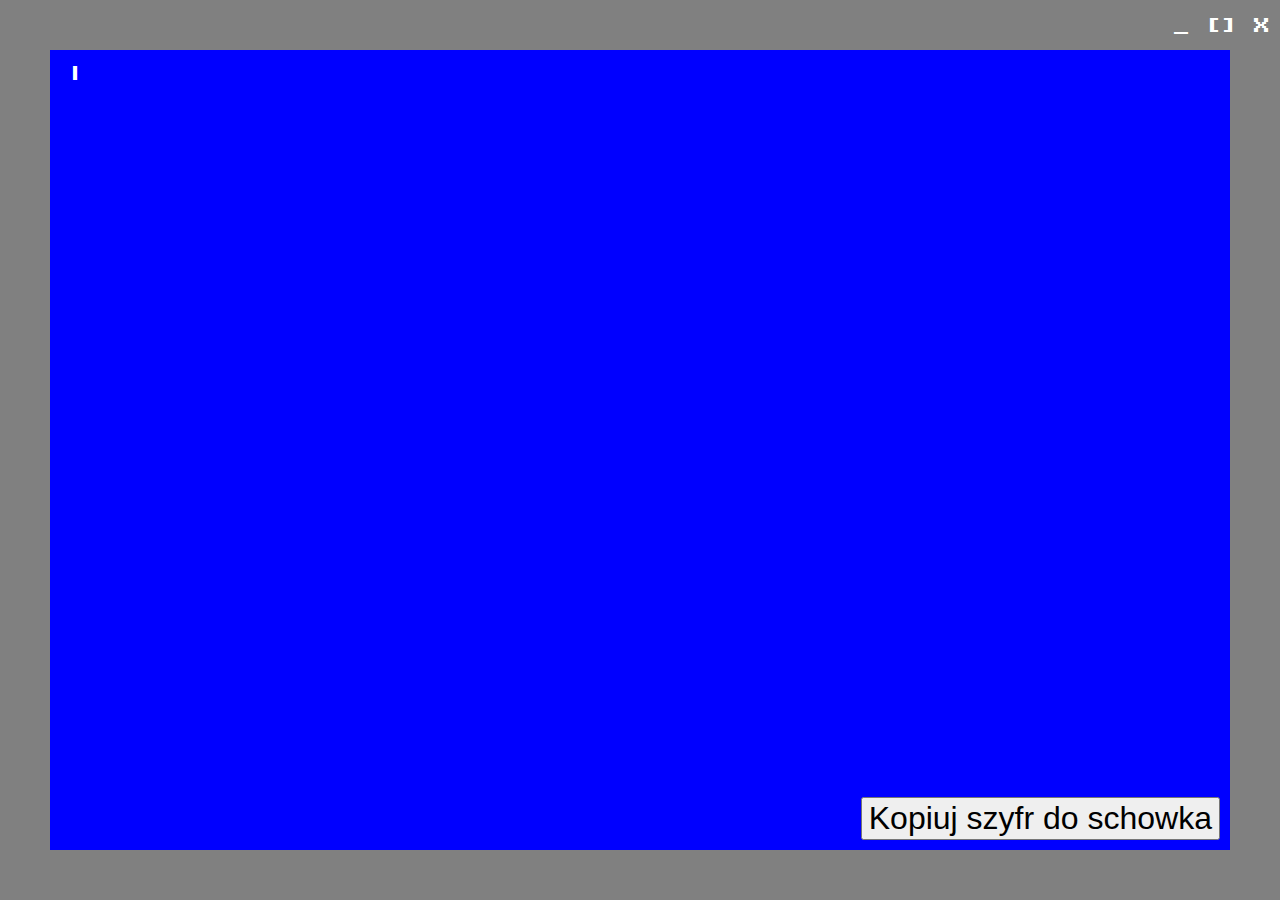
==== easterEgg/index.html @ cc3f00a9 "add easterEgg" ====
<!doctype html><html lang="en"><head><meta charset="utf-8"/><link rel="shortcut icon" href="/easterEgg/favicon.ico"/><link href="https://fonts.googleapis.com/css?family=Press+Start+2P&display=swap" rel="stylesheet"><meta name="viewport" content="width=device-width,initial-scale=1"/><meta name="theme-color" content="#000000"/><meta name="description" content="Web site created using create-react-app"/><link rel="apple-touch-icon" href="logo192.png"/><link rel="manifest" href="/easterEgg/manifest.json"/><title>React App</title><link href="/easterEgg/static/css/main.8b114f85.chunk.css" rel="stylesheet"></head><body><noscript>You need to enable JavaScript to run this app.</noscript><div id="root"></div><script>!function(f){function e(e){for(var r,t,n=e[0],o=e[1],u=e[2],a=0,l=[];a<n.length;a++)t=n[a],Object.prototype.hasOwnProperty.call(p,t)&&p[t]&&l.push(p[t][0]),p[t]=0;for(r in o)Object.prototype.hasOwnProperty.call(o,r)&&(f[r]=o[r]);for(s&&s(e);l.length;)l.shift()();return c.push.apply(c,u||[]),i()}function i(){for(var e,r=0;r<c.length;r++){for(var t=c[r],n=!0,o=1;o<t.length;o++){var u=t[o];0!==p[u]&&(n=!1)}n&&(c.splice(r--,1),e=a(a.s=t[0]))}return e}var t={},p={1:0},c=[];function a(e){if(t[e])return t[e].exports;var r=t[e]={i:e,l:!1,exports:{}};return f[e].call(r.exports,r,r.exports,a),r.l=!0,r.exports}a.m=f,a.c=t,a.d=function(e,r,t){a.o(e,r)||Object.defineProperty(e,r,{enumerable:!0,get:t})},a.r=function(e){"undefined"!=typeof Symbol&&Symbol.toStringTag&&Object.defineProperty(e,Symbol.toStringTag,{value:"Module"}),Object.defineProperty(e,"__esModule",{value:!0})},a.t=function(r,e){if(1&e&&(r=a(r)),8&e)return r;if(4&e&&"object"==typeof r&&r&&r.__esModule)return r;var t=Object.create(null);if(a.r(t),Object.defineProperty(t,"default",{enumerable:!0,value:r}),2&e&&"string"!=typeof r)for(var n in r)a.d(t,n,function(e){return r[e]}.bind(null,n));return t},a.n=function(e){var r=e&&e.__esModule?function(){return e.default}:function(){return e};return a.d(r,"a",r),r},a.o=function(e,r){return Object.prototype.hasOwnProperty.call(e,r)},a.p="/easterEgg/";var r=window["webpackJsonpwro256-easter-egg"]=window["webpackJsonpwro256-easter-egg"]||[],n=r.push.bind(r);r.push=e,r=r.slice();for(var o=0;o<r.length;o++)e(r[o]);var s=n;i()}([])</script><script src="/easterEgg/static/js/2.6e7f4109.chunk.js"></script><script src="/easterEgg/static/js/main.70a3efe4.chunk.js"></script></body></html>
---- easterEgg/static/css/main.8b114f85.chunk.css ----
body{-webkit-font-smoothing:antialiased;-moz-osx-font-smoothing:grayscale;font-family:Press Start\ 2P;font-style:normal;font-weight:400;src:url(/easterEgg/static/media/PressStart2P-Regular.2c404fd0.ttf);background:grey}
/*# sourceMappingURL=main.8b114f85.chunk.css.map */
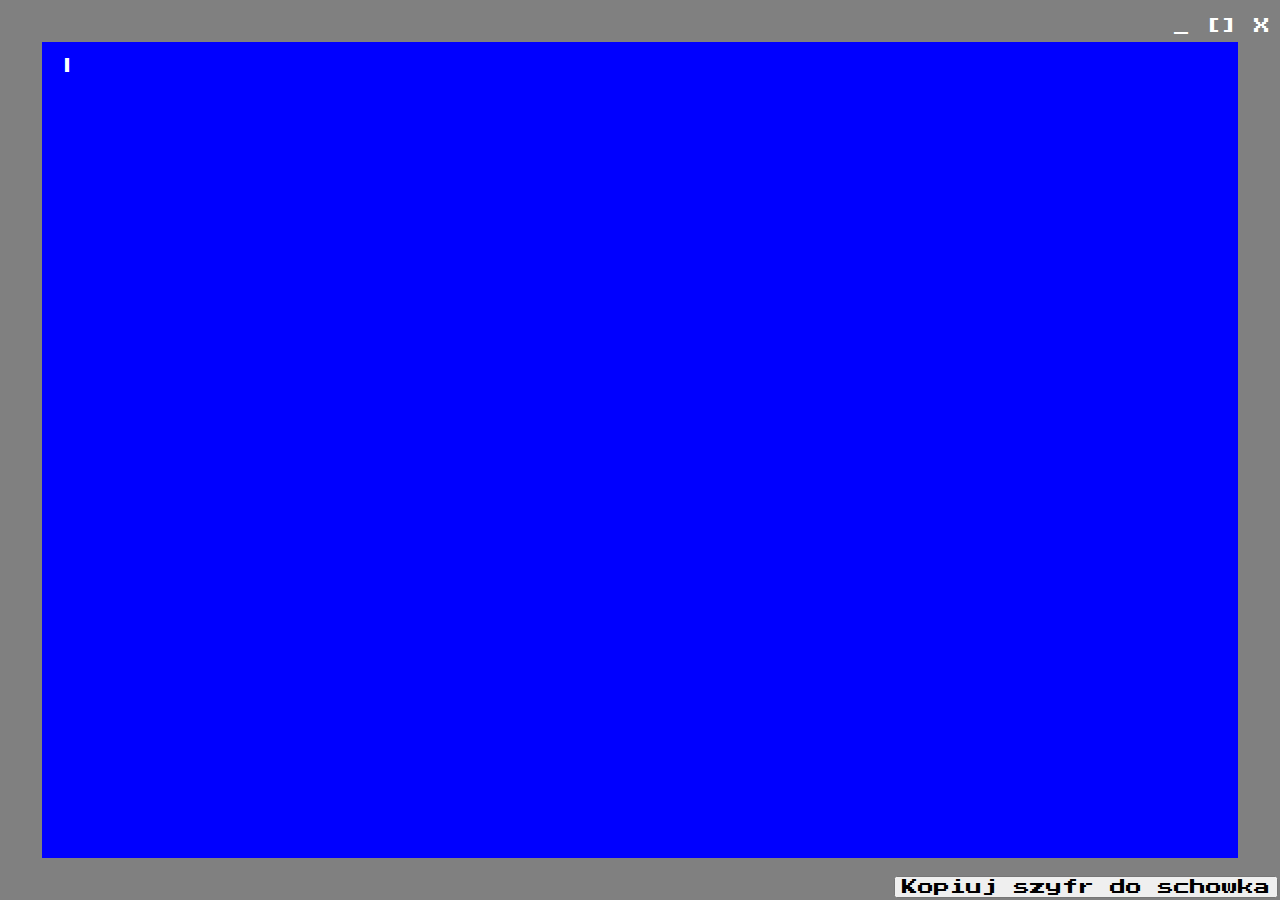
==== commit c3d8bc47: "fix styles" ====
--- a/easterEgg/index.html
+++ b/easterEgg/index.html
@@ -1 +1 @@
-<!doctype html><html lang="en"><head><meta charset="utf-8"/><link rel="shortcut icon" href="/easterEgg/favicon.ico"/><link href="https://fonts.googleapis.com/css?family=Press+Start+2P&display=swap" rel="stylesheet"><meta name="viewport" content="width=device-width,initial-scale=1"/><meta name="theme-color" content="#000000"/><meta name="description" content="Web site created using create-react-app"/><link rel="apple-touch-icon" href="logo192.png"/><link rel="manifest" href="/easterEgg/manifest.json"/><title>React App</title><link href="/easterEgg/static/css/main.8b114f85.chunk.css" rel="stylesheet"></head><body><noscript>You need to enable JavaScript to run this app.</noscript><div id="root"></div><script>!function(f){function e(e){for(var r,t,n=e[0],o=e[1],u=e[2],a=0,l=[];a<n.length;a++)t=n[a],Object.prototype.hasOwnProperty.call(p,t)&&p[t]&&l.push(p[t][0]),p[t]=0;for(r in o)Object.prototype.hasOwnProperty.call(o,r)&&(f[r]=o[r]);for(s&&s(e);l.length;)l.shift()();return c.push.apply(c,u||[]),i()}function i(){for(var e,r=0;r<c.length;r++){for(var t=c[r],n=!0,o=1;o<t.length;o++){var u=t[o];0!==p[u]&&(n=!1)}n&&(c.splice(r--,1),e=a(a.s=t[0]))}return e}var t={},p={1:0},c=[];function a(e){if(t[e])return t[e].exports;var r=t[e]={i:e,l:!1,exports:{}};return f[e].call(r.exports,r,r.exports,a),r.l=!0,r.exports}a.m=f,a.c=t,a.d=function(e,r,t){a.o(e,r)||Object.defineProperty(e,r,{enumerable:!0,get:t})},a.r=function(e){"undefined"!=typeof Symbol&&Symbol.toStringTag&&Object.defineProperty(e,Symbol.toStringTag,{value:"Module"}),Object.defineProperty(e,"__esModule",{value:!0})},a.t=function(r,e){if(1&e&&(r=a(r)),8&e)return r;if(4&e&&"object"==typeof r&&r&&r.__esModule)return r;var t=Object.create(null);if(a.r(t),Object.defineProperty(t,"default",{enumerable:!0,value:r}),2&e&&"string"!=typeof r)for(var n in r)a.d(t,n,function(e){return r[e]}.bind(null,n));return t},a.n=function(e){var r=e&&e.__esModule?function(){return e.default}:function(){return e};return a.d(r,"a",r),r},a.o=function(e,r){return Object.prototype.hasOwnProperty.call(e,r)},a.p="/easterEgg/";var r=window["webpackJsonpwro256-easter-egg"]=window["webpackJsonpwro256-easter-egg"]||[],n=r.push.bind(r);r.push=e,r=r.slice();for(var o=0;o<r.length;o++)e(r[o]);var s=n;i()}([])</script><script src="/easterEgg/static/js/2.6e7f4109.chunk.js"></script><script src="/easterEgg/static/js/main.70a3efe4.chunk.js"></script></body></html>+<!doctype html><html lang="en"><head><meta charset="utf-8"/><link href="https://fonts.googleapis.com/css?family=Press+Start+2P&display=swap" rel="stylesheet"><meta name="viewport" content="width=device-width,initial-scale=1"/><meta name="theme-color" content="grey"/><title>#WRO256 EasterEgg - Gra o Sens®</title><link href="/easterEgg/static/css/main.9bb42b3f.chunk.css" rel="stylesheet"></head><body><noscript>You need to enable JavaScript to run this app.</noscript><div id="root"></div><script>!function(f){function e(e){for(var r,t,n=e[0],o=e[1],u=e[2],a=0,l=[];a<n.length;a++)t=n[a],Object.prototype.hasOwnProperty.call(p,t)&&p[t]&&l.push(p[t][0]),p[t]=0;for(r in o)Object.prototype.hasOwnProperty.call(o,r)&&(f[r]=o[r]);for(s&&s(e);l.length;)l.shift()();return c.push.apply(c,u||[]),i()}function i(){for(var e,r=0;r<c.length;r++){for(var t=c[r],n=!0,o=1;o<t.length;o++){var u=t[o];0!==p[u]&&(n=!1)}n&&(c.splice(r--,1),e=a(a.s=t[0]))}return e}var t={},p={1:0},c=[];function a(e){if(t[e])return t[e].exports;var r=t[e]={i:e,l:!1,exports:{}};return f[e].call(r.exports,r,r.exports,a),r.l=!0,r.exports}a.m=f,a.c=t,a.d=function(e,r,t){a.o(e,r)||Object.defineProperty(e,r,{enumerable:!0,get:t})},a.r=function(e){"undefined"!=typeof Symbol&&Symbol.toStringTag&&Object.defineProperty(e,Symbol.toStringTag,{value:"Module"}),Object.defineProperty(e,"__esModule",{value:!0})},a.t=function(r,e){if(1&e&&(r=a(r)),8&e)return r;if(4&e&&"object"==typeof r&&r&&r.__esModule)return r;var t=Object.create(null);if(a.r(t),Object.defineProperty(t,"default",{enumerable:!0,value:r}),2&e&&"string"!=typeof r)for(var n in r)a.d(t,n,function(e){return r[e]}.bind(null,n));return t},a.n=function(e){var r=e&&e.__esModule?function(){return e.default}:function(){return e};return a.d(r,"a",r),r},a.o=function(e,r){return Object.prototype.hasOwnProperty.call(e,r)},a.p="/easterEgg/";var r=window["webpackJsonpwro256-easter-egg"]=window["webpackJsonpwro256-easter-egg"]||[],n=r.push.bind(r);r.push=e,r=r.slice();for(var o=0;o<r.length;o++)e(r[o]);var s=n;i()}([])</script><script src="/easterEgg/static/js/2.6e7f4109.chunk.js"></script><script src="/easterEgg/static/js/main.07ca4800.chunk.js"></script></body></html>--- a/easterEgg/static/css/main.9bb42b3f.chunk.css
+++ b/easterEgg/static/css/main.9bb42b3f.chunk.css
@@ -0,0 +1,2 @@
+body{-webkit-font-smoothing:antialiased;-moz-osx-font-smoothing:grayscale;font-style:normal;font-weight:400;src:url(/easterEgg/static/media/PressStart2P-Regular.2c404fd0.ttf);background:grey}.copyButton,body{font-family:Press Start\ 2P}.copyButton{font-size:1em;position:absolute;bottom:2px;right:2px}.messageBlock{padding:1em;border:32px solid grey;bottom:10px;top:10px;left:10px;right:10px;background:#00f;overflow:scroll}.messageBlock,.topBar{position:absolute;color:#fff}.topBar{padding:10px;right:0;z-index:1}
+/*# sourceMappingURL=main.9bb42b3f.chunk.css.map */